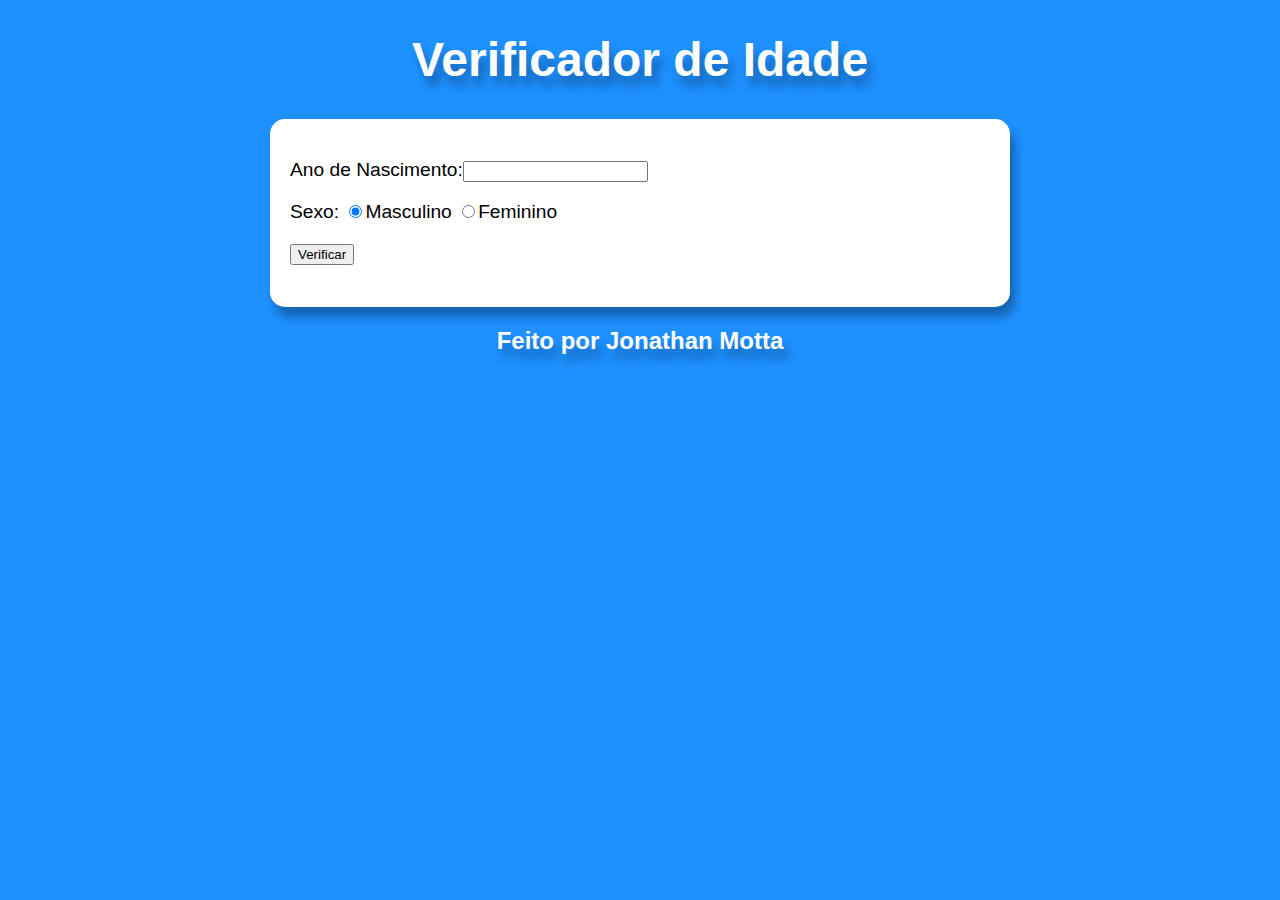
==== Módulo_1/ex015/ex015.html @ 9ceb7135 "Exercicios ate o 15 concluidos" ====
<!DOCTYPE html>
<html lang="pt-br">

<head>
    <meta charset="UTF-8">
    <meta http-equiv="X-UA-Compatible" content="IE=edge">
    <meta name="viewport" content="width=device-width, initial-scale=1.0">
    <title>Verificador de Idade</title>
    <link rel="stylesheet" href="./CSS/style.css">
</head>

<body>
    <header>
        <h1>Verificador de Idade</h1>
    </header>
    <section>
        <div>
            <p>Ano de Nascimento:<input type="number" name="" id="ano"></p>
            <p>
                Sexo:
                <input type="radio" name="radsexo" value="m" checked><label for="m">Masculino</label>
                <input type="radio" name="radsexo" value="f"><label for="f">Feminino</label>
            </p>
        </div>
        <input type="button" value="Verificar" onclick="verificar()">
       
        <div id="img">
                <h3 id="res"></h3>
            
            </div>
        </div>
    </section>
    <footer>
        <h2>Feito por Jonathan Motta</h2>
    </footer>
    <script src="./JS/app.js"></script>
</body>

</html>
---- Módulo_1/ex015/CSS/style.css ----
body {
  background-color: dodgerblue;
  font-family: Verdana, Geneva, Tahoma, sans-serif;
}
header {
  text-align: center;
  font-size: 1.5em;
  color: white;
  font-weight: bold;
  text-shadow: 5px 10px 10px rgba(0, 0, 0, 0.308);
}
section {
  font-size: 1.2em;
  width: 700px;
  margin: auto;
  background-color: white;
  padding: 20px;
  border-radius: 15px;
  box-shadow: 5px 10px 10px rgba(0, 0, 0, 0.308);
}
#foto,
#img {
  text-align: center;
  margin: auto;
}
img {
  width: 300px;
  height: 300px;
  border-radius: 50%;
  box-shadow: 5px 10px 10px rgba(0, 0, 0, 0.308);

}
footer {
  text-align: center;
  color: white;
  font-weight: bold;
  text-shadow: 5px 10px 10px rgba(0, 0, 0, 0.308);
}
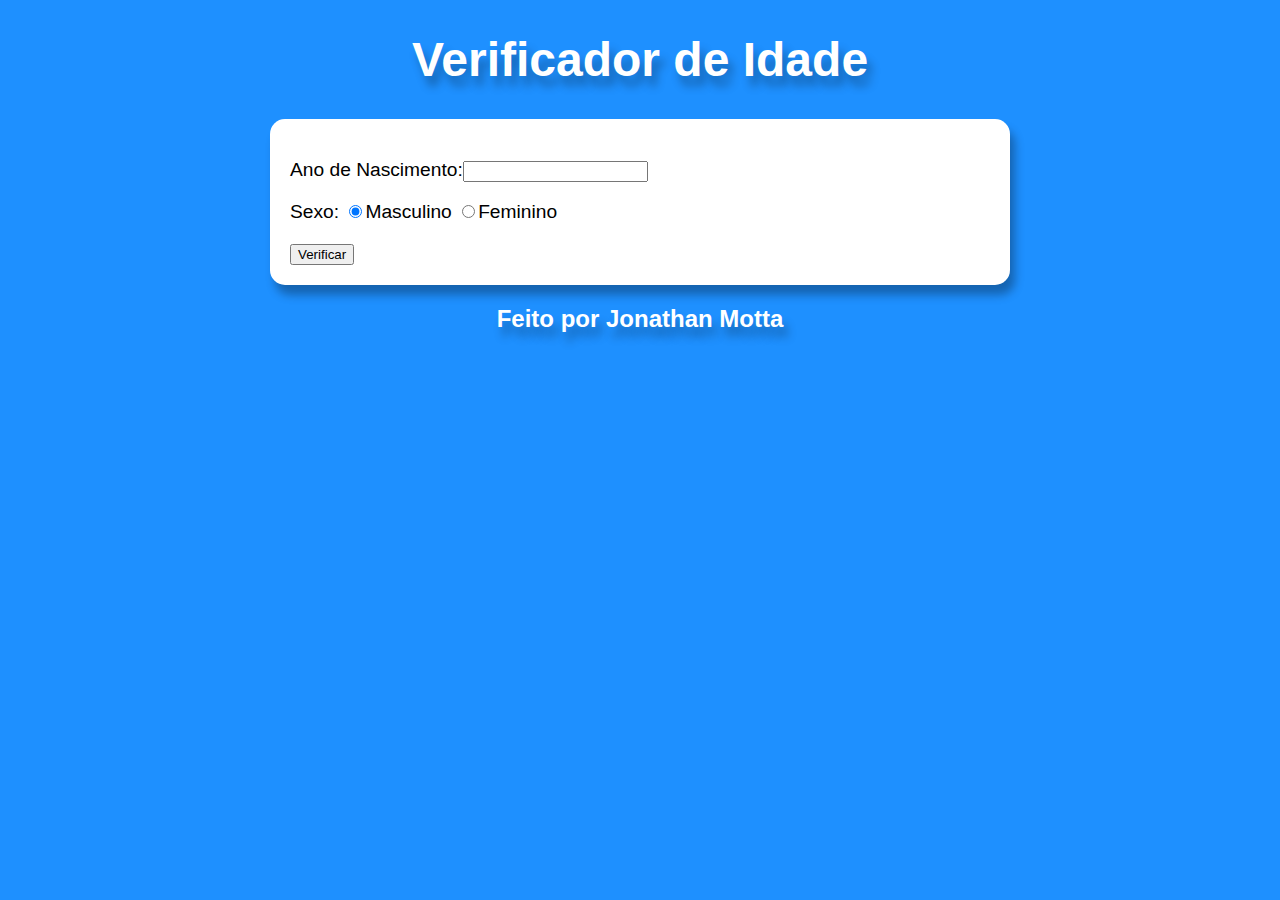
==== commit f01a0e58: "bug no exercicio 15 corrigido" ====
--- a/Módulo_1/ex015/ex015.html
+++ b/Módulo_1/ex015/ex015.html
@@ -25,9 +25,8 @@
         <input type="button" value="Verificar" onclick="verificar()">
        
         <div id="img">
-                <h3 id="res"></h3>
             
-            </div>
+            
         </div>
     </section>
     <footer>
